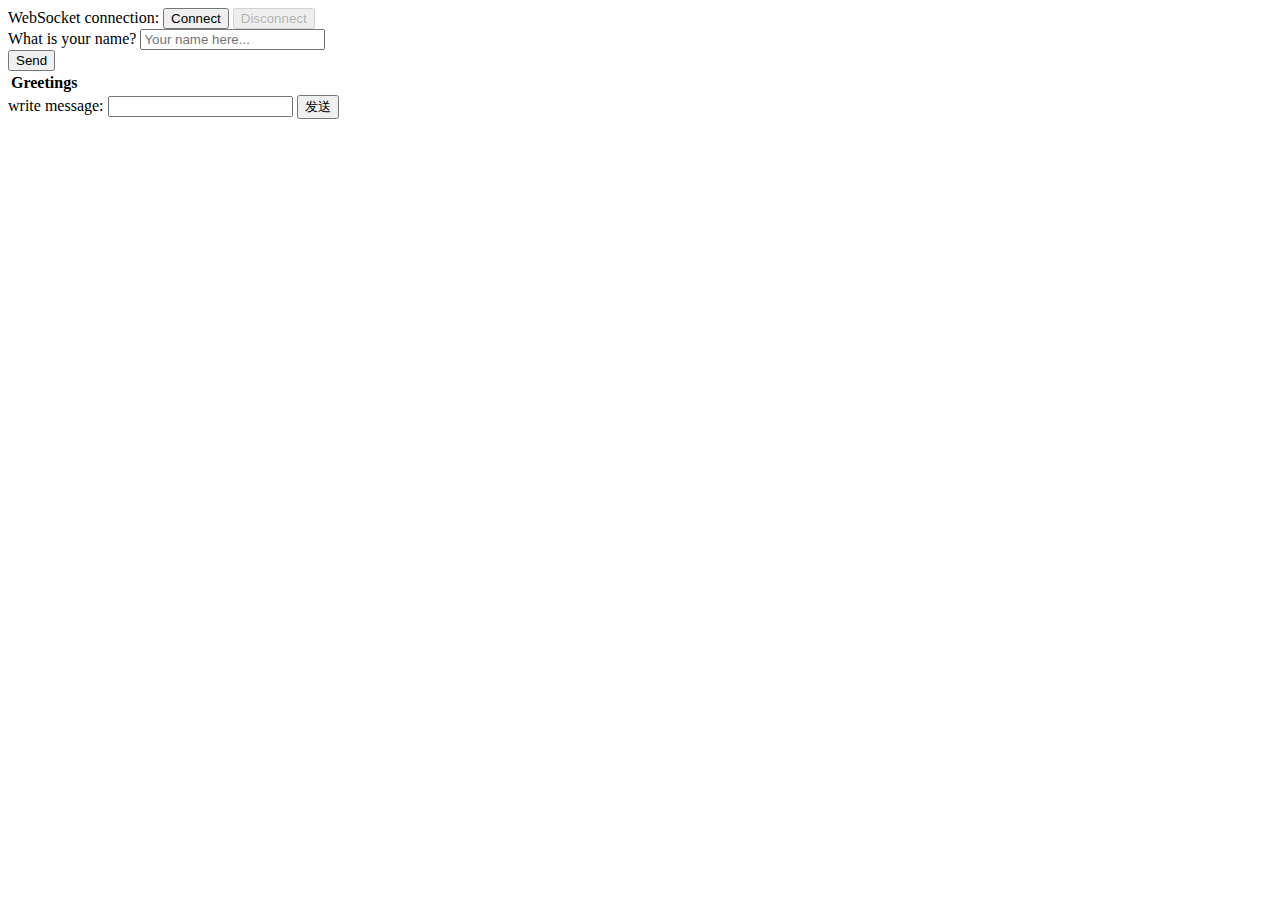
==== src/main/resources/static/chat/index.html @ 8aebdd65 "websocket test" ====
<!DOCTYPE html>
<html lang="en">
<head>
    <meta charset="UTF-8">
    <title>WebSocket 测试</title>
    <link href="/webjars/bootstrap/3.3.7/css/bootstrap.min.css" rel="stylesheet">
    <link href="/main.css" rel="stylesheet">
    <script src="/webjars/jquery/3.1.0/jquery.min.js"></script>
    <script src="/webjars/sockjs-client/1.0.2/sockjs.min.js"></script>
    <script src="/webjars/stomp-websocket/2.3.3/stomp.min.js"></script>
    <script src="app.js"></script>
</head>
<body>
    <noscript><h2 style="color: #ff0000">Seems your browser doesn't support Javascript! Websocket relies on Javascript being
        enabled. Please enable
        Javascript and reload this page!</h2>
    </noscript>
    <div id="main-content" class="container">
        <div class="row">
            <div class="col-md-6">
                <form class="form-inline">
                    <div class="form-group">
                        <label for="connect">WebSocket connection:</label>
                        <button id="connect" class="btn btn-default" type="submit">Connect</button>
                        <button id="disconnect" class="btn btn-default" type="submit" disabled="disabled">Disconnect
                        </button>
                    </div>
                </form>
            </div>
            <div class="col-md-6">
                <form class="form-inline">
                    <div class="form-group">
                        <label for="name">What is your name?</label>
                        <input type="text" id="name" class="form-control" placeholder="Your name here...">
                    </div>
                    <button id="send" class="btn btn-default" type="submit">Send</button>
                </form>
            </div>
        </div>
        <div class="row">
            <div class="col-md-12">
                <table id="conversation" class="table table-striped">
                    <thead>
                    <tr>
                        <th>Greetings</th>
                    </tr>
                    </thead>
                    <tbody id="greetings">
                    </tbody>
                </table>
            </div>
            <div class="col-md-12">
                <label>write message:</label>
                <input type="text" name="mysend" id="mysend"/>
                <button id="mybutton" value="send">发送</button>
            </div>
        </div>
        </form>
    </div>
</body>
</html>
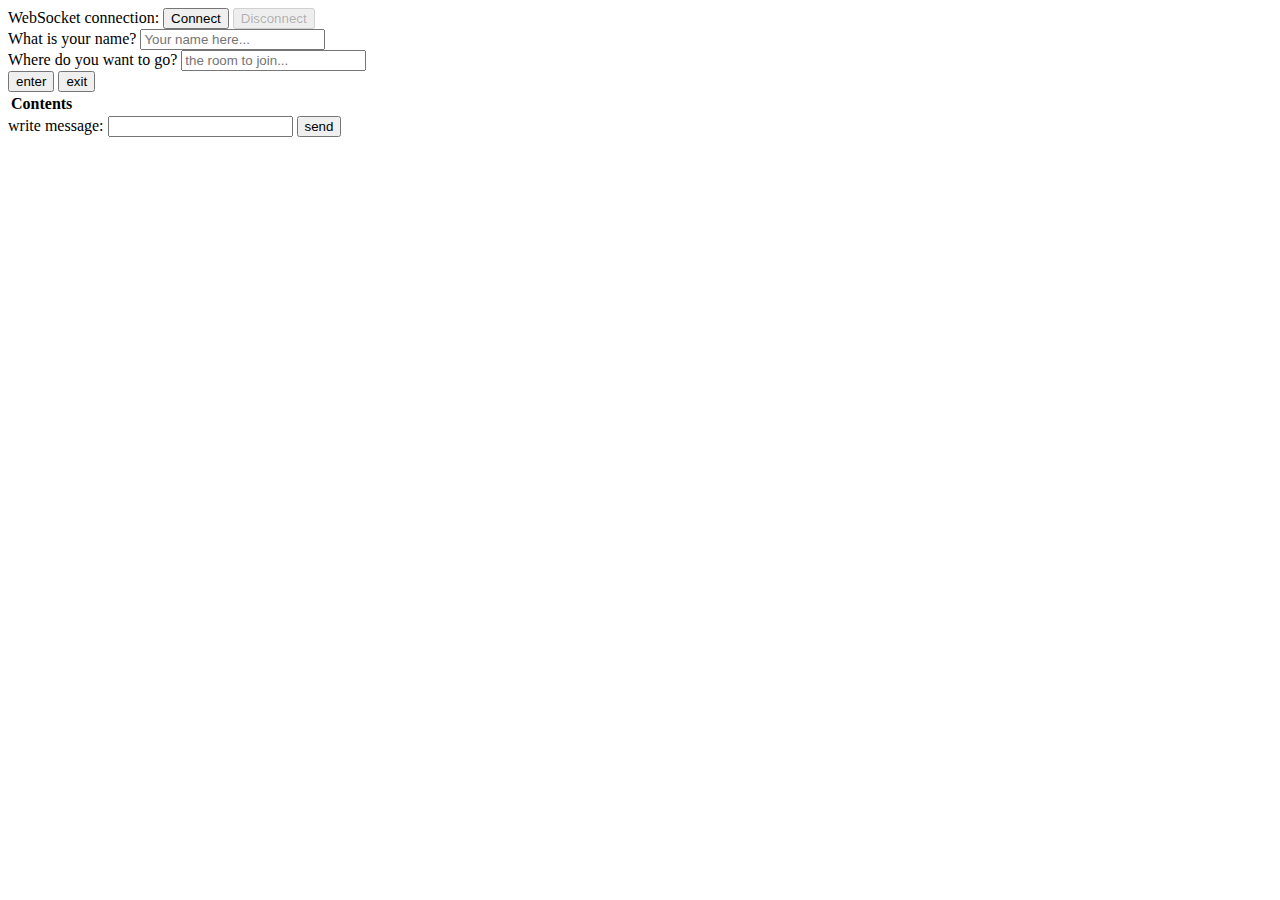
==== commit 08f36c6e: "在线交流 增加房间功能，聊天记录时间。" ====
--- a/src/main/resources/static/chat/index.html
+++ b/src/main/resources/static/chat/index.html
@@ -3,12 +3,12 @@
 <head>
     <meta charset="UTF-8">
     <title>WebSocket 测试</title>
+    <!-- 通过webjars引入的前端文件-->
     <link href="/webjars/bootstrap/3.3.7/css/bootstrap.min.css" rel="stylesheet">
-    <link href="/main.css" rel="stylesheet">
     <script src="/webjars/jquery/3.1.0/jquery.min.js"></script>
     <script src="/webjars/sockjs-client/1.0.2/sockjs.min.js"></script>
     <script src="/webjars/stomp-websocket/2.3.3/stomp.min.js"></script>
-    <script src="app.js"></script>
+    <script src="chat.js"></script>
 </head>
 <body>
     <noscript><h2 style="color: #ff0000">Seems your browser doesn't support Javascript! Websocket relies on Javascript being
@@ -17,7 +17,7 @@
     </noscript>
     <div id="main-content" class="container">
         <div class="row">
-            <div class="col-md-6">
+            <div class="col-md-12">
                 <form class="form-inline">
                     <div class="form-group">
                         <label for="connect">WebSocket connection:</label>
@@ -27,14 +27,25 @@
                     </div>
                 </form>
             </div>
-            <div class="col-md-6">
+            <div class="col-md-5">
                 <form class="form-inline">
                     <div class="form-group">
                         <label for="name">What is your name?</label>
                         <input type="text" id="name" class="form-control" placeholder="Your name here...">
                     </div>
-                    <button id="send" class="btn btn-default" type="submit">Send</button>
                 </form>
+            </div>
+            <div class="col-md-5">
+                <form class="form-inline">
+                    <div class="form-group">
+                        <label for="room">Where do you want to go?</label>
+                        <input type="text" id="room" class="form-control" placeholder="the room to join...">
+                    </div>
+                </form>
+            </div>
+            <div class="col-md-2">
+                <button id="enter" class="btn btn-default" type="submit">enter</button>
+                <button id="exit" class="btn btn-default" type="submit">exit</button>
             </div>
         </div>
         <div class="row">
@@ -42,17 +53,17 @@
                 <table id="conversation" class="table table-striped">
                     <thead>
                     <tr>
-                        <th>Greetings</th>
+                        <th>Contents</th>
                     </tr>
                     </thead>
-                    <tbody id="greetings">
+                    <tbody id="contents">
                     </tbody>
                 </table>
             </div>
             <div class="col-md-12">
                 <label>write message:</label>
                 <input type="text" name="mysend" id="mysend"/>
-                <button id="mybutton" value="send">发送</button>
+                <button id="mybutton" value="send">send</button>
             </div>
         </div>
         </form>
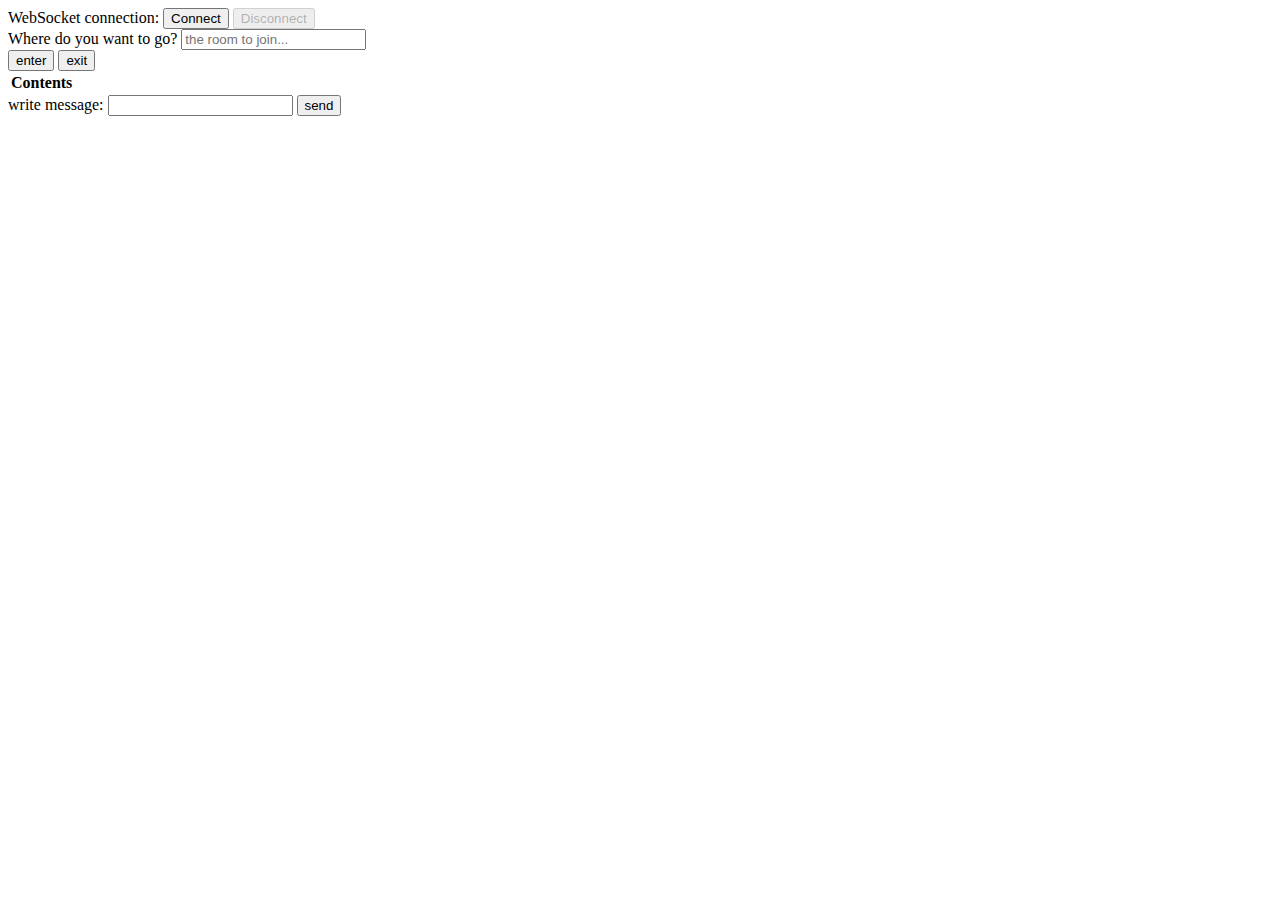
==== commit dce2756f: "1.集成redis。 2.聊天记录 3.数据库相关类生成" ====
--- a/src/main/resources/static/chat/index.html
+++ b/src/main/resources/static/chat/index.html
@@ -17,21 +17,13 @@
     </noscript>
     <div id="main-content" class="container">
         <div class="row">
-            <div class="col-md-12">
+            <div class="col-md-5">
                 <form class="form-inline">
                     <div class="form-group">
                         <label for="connect">WebSocket connection:</label>
                         <button id="connect" class="btn btn-default" type="submit">Connect</button>
                         <button id="disconnect" class="btn btn-default" type="submit" disabled="disabled">Disconnect
                         </button>
-                    </div>
-                </form>
-            </div>
-            <div class="col-md-5">
-                <form class="form-inline">
-                    <div class="form-group">
-                        <label for="name">What is your name?</label>
-                        <input type="text" id="name" class="form-control" placeholder="Your name here...">
                     </div>
                 </form>
             </div>
